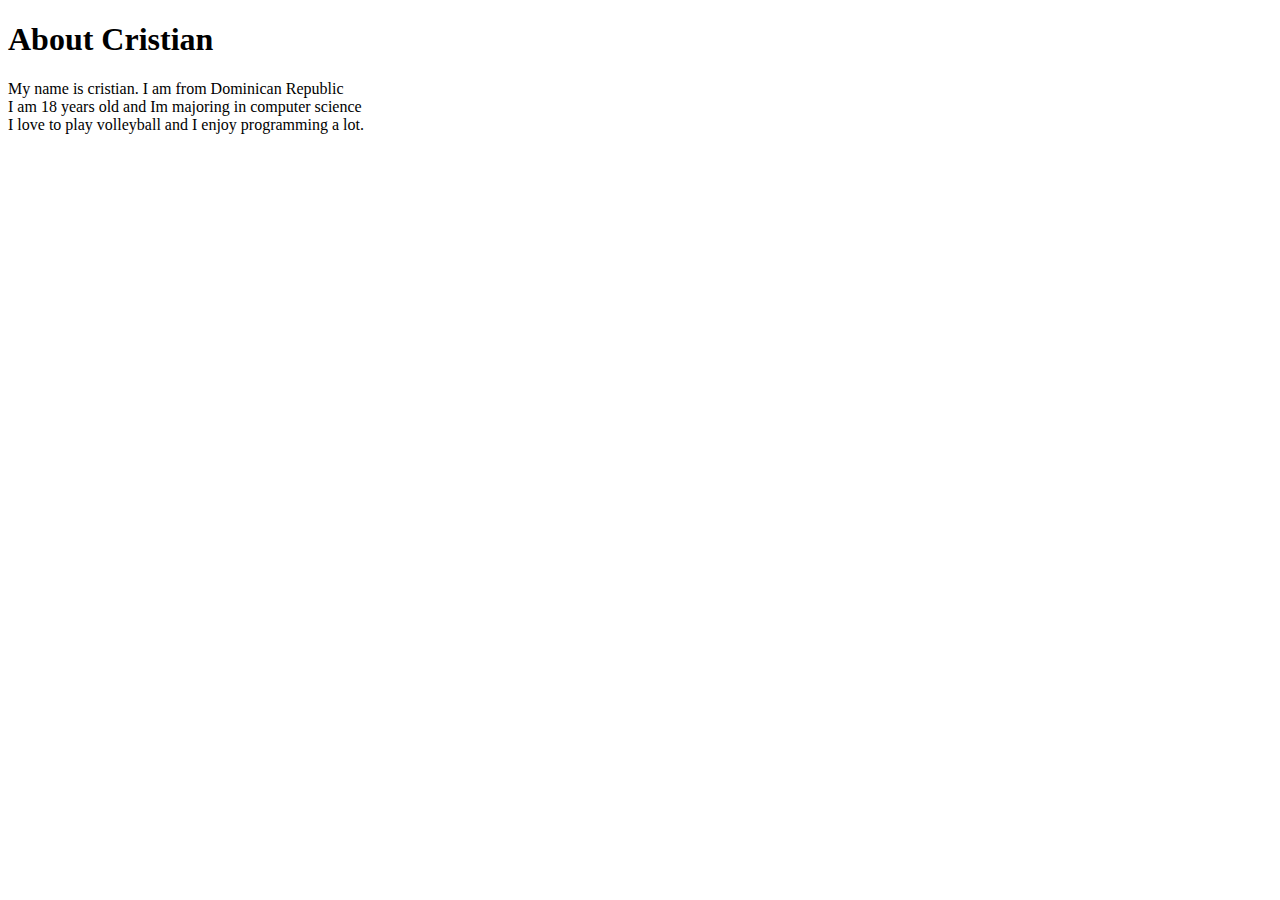
==== aboutme.html @ 6ac302d6 "Add files via upload" ====
<!DOCTYPE html>
<html lang="en">
<head>
    <meta charset="UTF-8">
    <meta name="viewport" content="width=device-width, initial-scale=1.0">
    <title>About Cristian </title>
</head>
<body>
    <h1>About Cristian </h1>
    <p>My name is cristian. I am from Dominican Republic <br>
        I am 18 years old and Im majoring in computer science <br>
        I love to play volleyball and I enjoy programming a lot.
    </p>
</body>
</html>
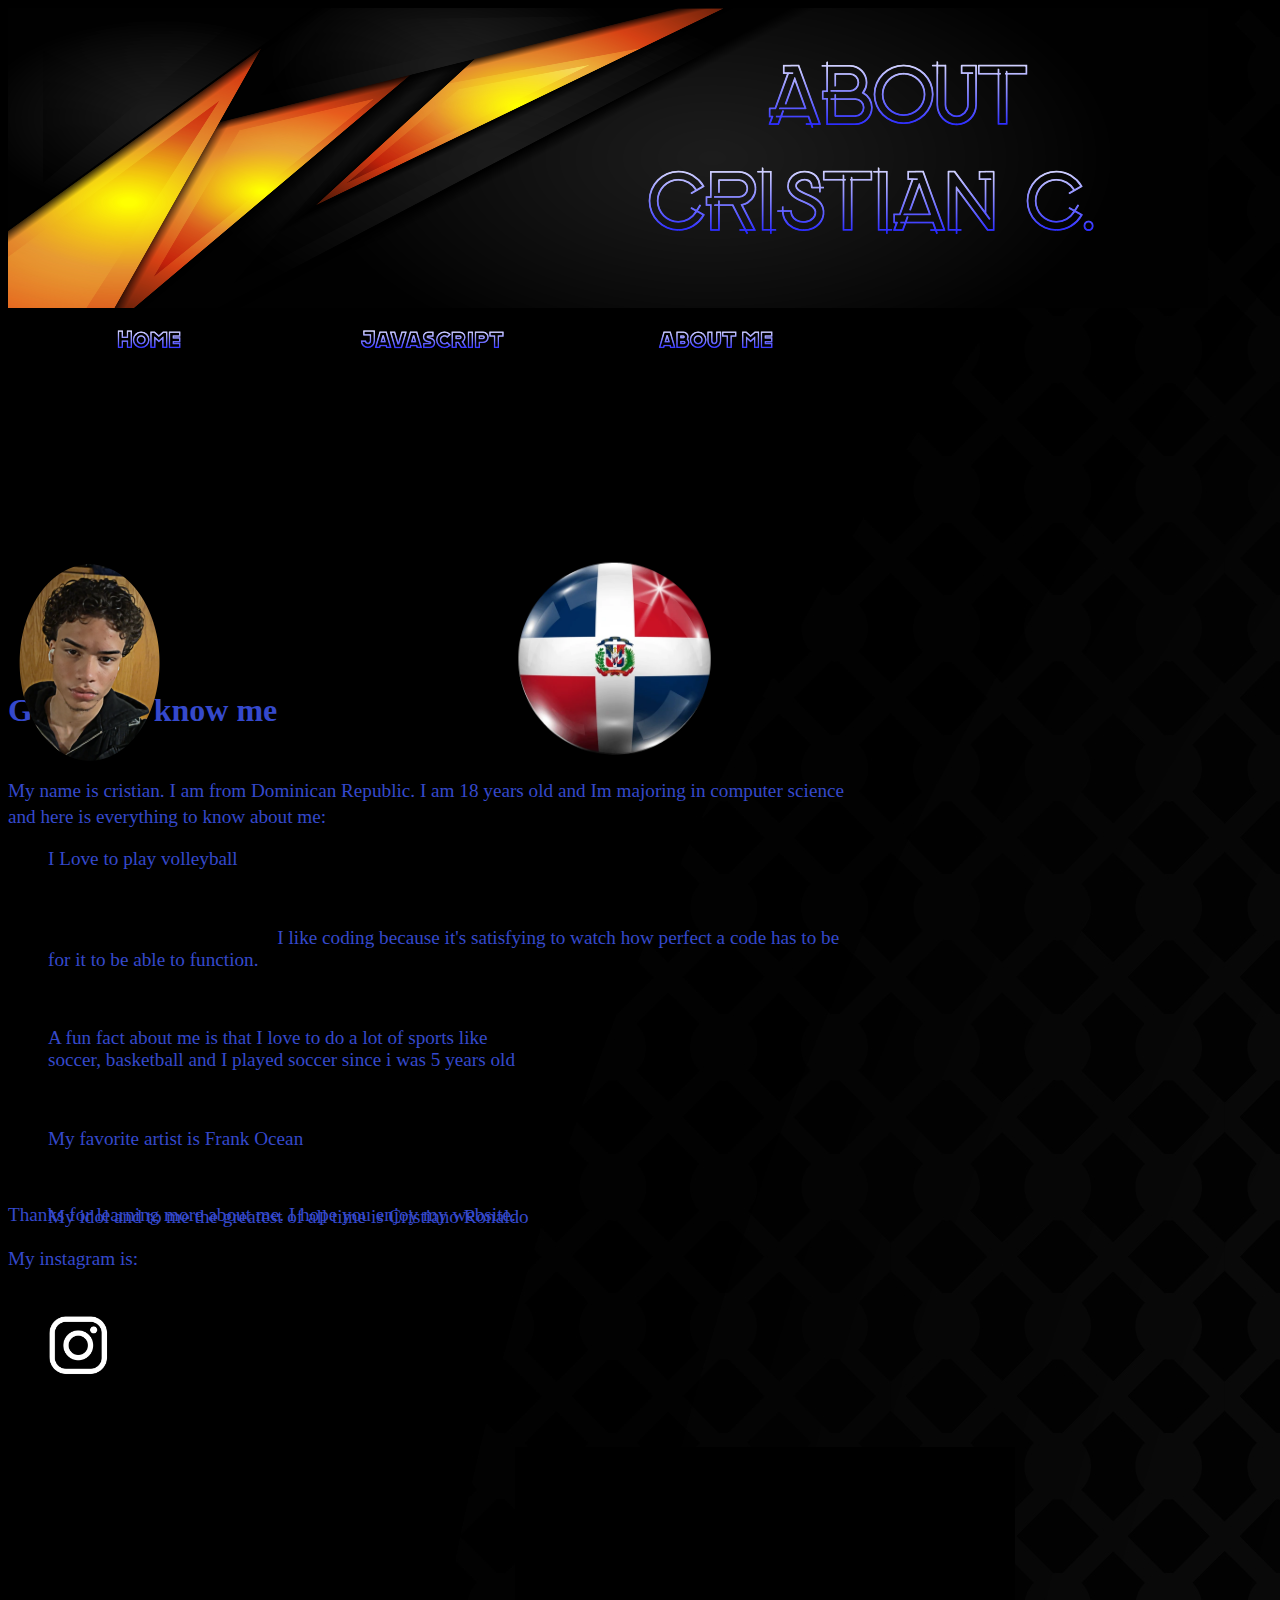
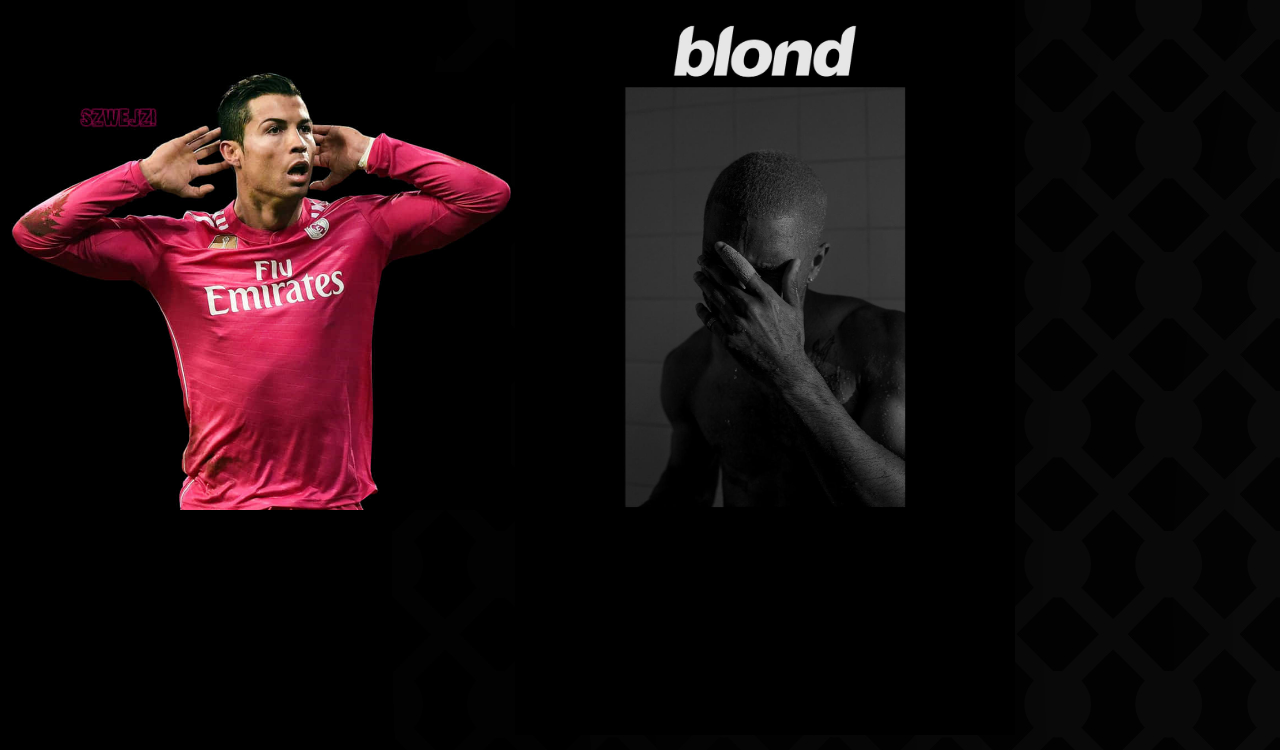
==== commit 15a75215: "Add files via upload" ====
--- a/aboutme.html
+++ b/aboutme.html
@@ -1,15 +1,64 @@
 <!DOCTYPE html>
 <html lang="en">
 <head>
+    <link rel="stylesheet" href="mystyleaboutme.css">
+    <link rel="stylesheet" href="mystyle.css">
     <meta charset="UTF-8">
     <meta name="viewport" content="width=device-width, initial-scale=1.0">
     <title>About Cristian </title>
 </head>
 <body>
-    <h1>About Cristian </h1>
-    <p>My name is cristian. I am from Dominican Republic <br>
-        I am 18 years old and Im majoring in computer science <br>
-        I love to play volleyball and I enjoy programming a lot.
+    <style>
+        h1{
+            float: left;
+            margin-top: -20%;
+        }
+        p{
+           margin-top: -13%;
+        }
+    </style>
+    <img src="aboutme_banner.png">
+    <table width="800px">
+        <table width="850px"> 
+            <tr>
+                <td align="center"> <a href="index.html"> <img src="home.png" width="150"> </a> </td>
+                <td align="center"> <a href="Js.html"> <img src="js.png" width="150"> </a> </td>
+                <td align="center"> <a href="aboutme.html"> <img src="aboutme.png" width="150"> </a> </td>
+            </tr>
+        </table>
+    <table
+            <tr>
+                <td align="left" >  <img src="cristian.png" width="150"> </td>
+                <td align="center">  <img src="Dr.png" width="900">  </td>
+            </tr>
+    </table>
+    <h1 align="center" >Getting to know me </h1>
+    <p id="paragraph">
+        My name is cristian. I am from Dominican Republic. I am 18 years old and Im majoring in computer science <br>
+        and here is everything to know about me:
+    <list id="list"> 
+        <ol>I Love to play volleyball</ol> <br>
+     <ol>I like coding because it's satisfying to watch how perfect a code has to be <br>
+        for it to be able to function.</ol> <br>
+    <ol>A fun fact about me is that I love to do a lot of sports like<br>
+    soccer, basketball and I played soccer since i was 5 years old</ol> <br>
+    <ol> My favorite artist is Frank Ocean</ol> <br>
+    <ol>My idol and to me the greatest of all time is Cristiano Ronaldo</ol> <br>
+    </list> <br>
+</p> 
+<table
+            <tr>
+                <td align="left" >  <img src="cr7.png" width="500"> </td>
+                <td align="center">  <img src="frank ocean.png" width="500">  </td>
+            </tr>
+    <p> <br>
+        <br>
+        <br>
+        Thanks for learning more about me. I hope you enjoy my website.<br>
+        <br>
+        My instagram is: <br>
+        <a href="https://www.instagram.com/1cr1s.j/"> <img src="instalogo.png" width="150"> </a> </td>
+    </tr>
     </p>
 </body>
 </html>--- a/mystyle.css
+++ b/mystyle.css
@@ -0,0 +1,22 @@
+    body{
+        background-image: url("backgroundimg.jpg");
+    }
+    h1{
+        color: rgb(53, 73, 204);
+        font-family: cursive;
+    }
+    p{
+        color: rgb(53, 73, 204);
+        font-family: cursive;
+        font-size: larger;
+    }
+    #list{ 
+        color: rgb(53, 73, 204);
+        font-family: cursive;
+        font-size: larger;
+}
+    ol{
+        color: rgb(53, 73, 204);
+        font-family: cursive;
+        font-size: larger;
+    }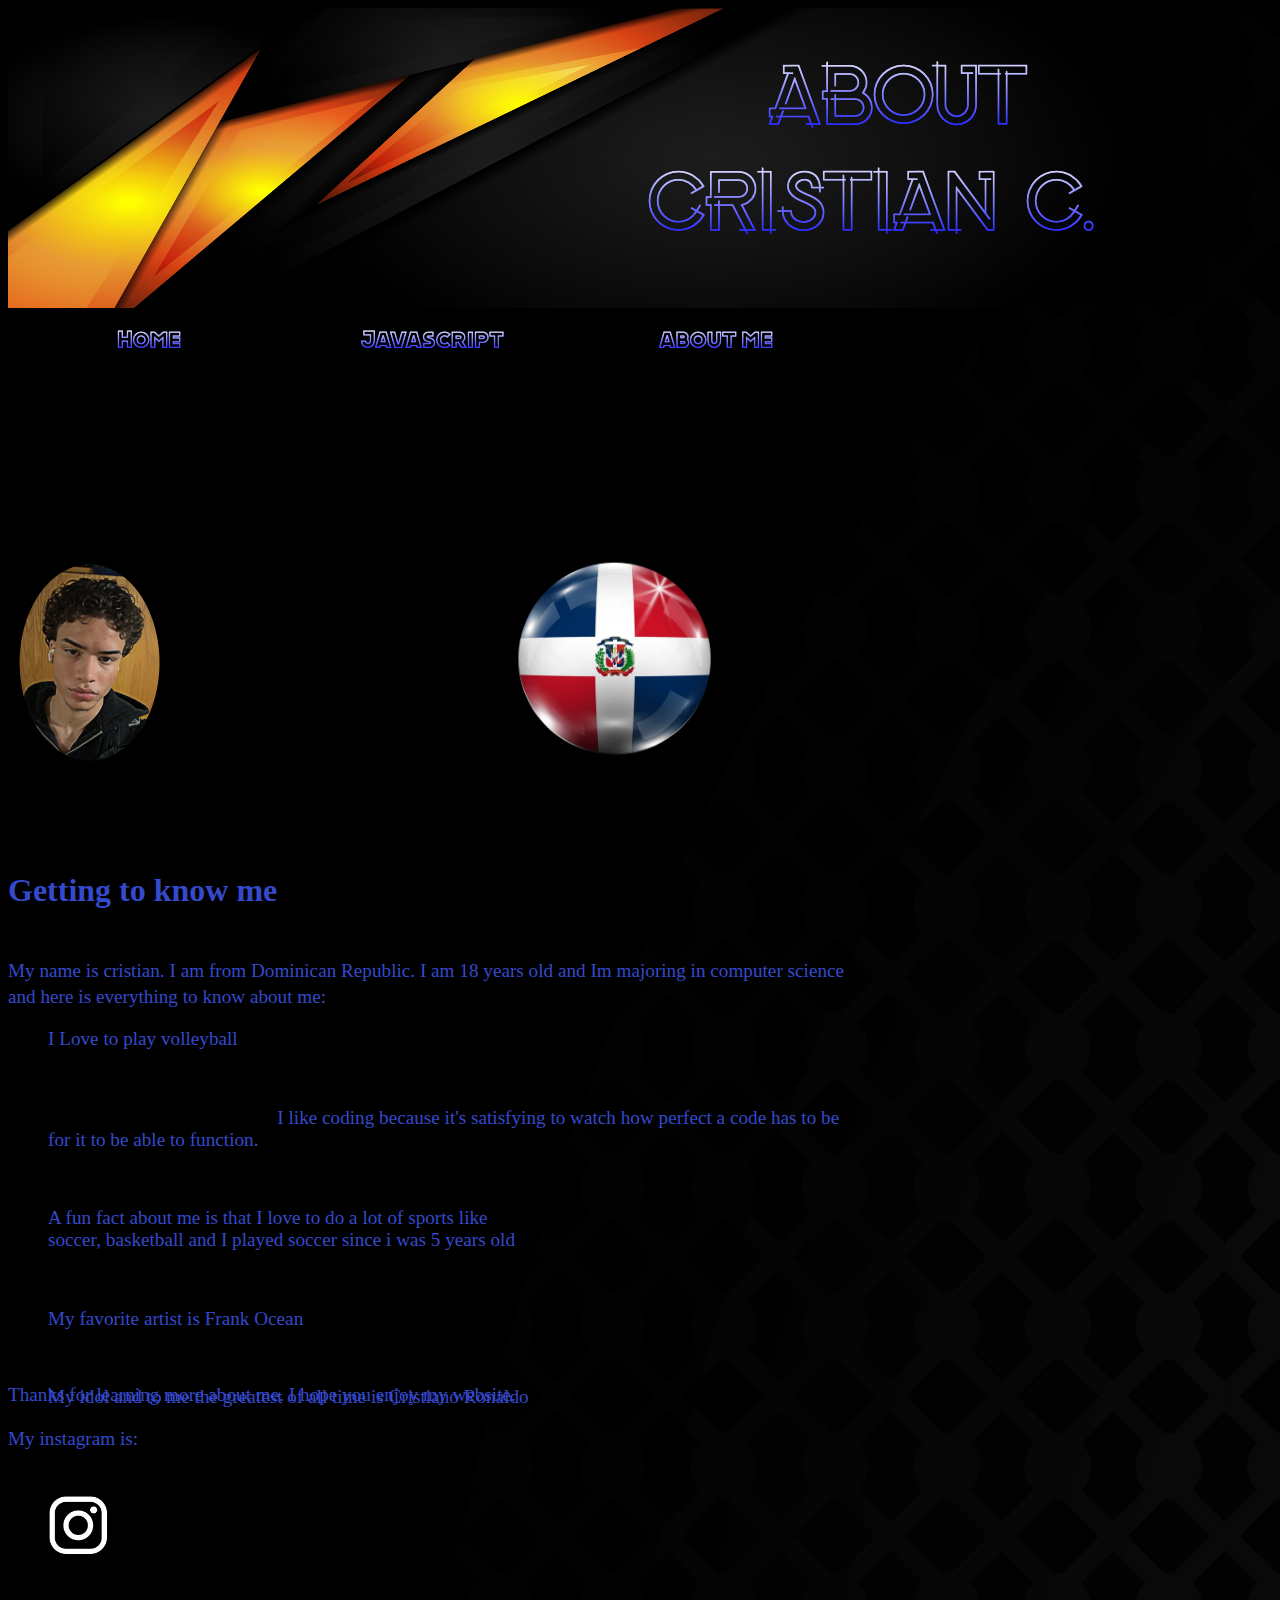
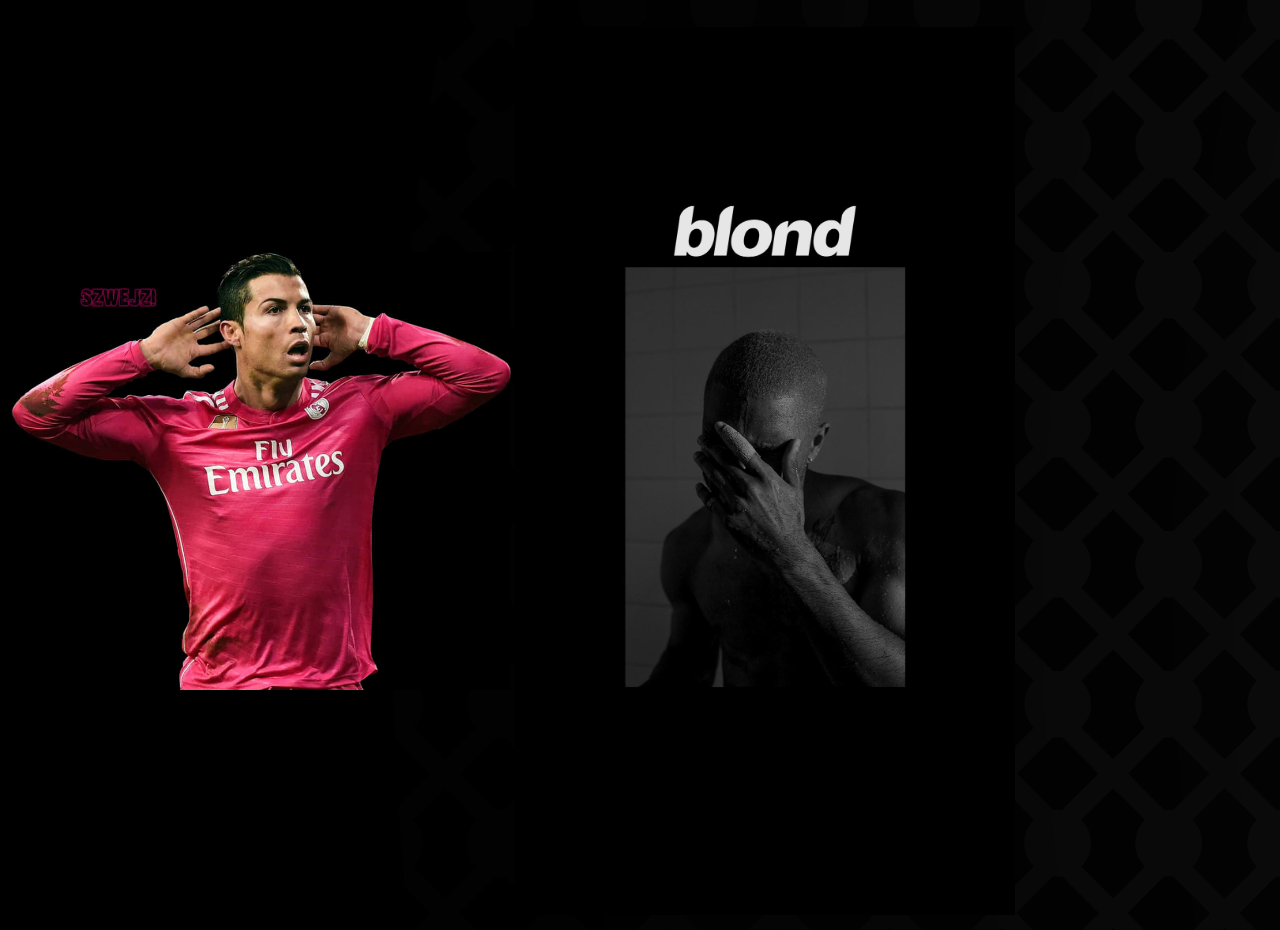
==== commit a9ebb1be: "Add files via upload" ====
--- a/aboutme.html
+++ b/aboutme.html
@@ -31,7 +31,16 @@
                 <td align="left" >  <img src="cristian.png" width="150"> </td>
                 <td align="center">  <img src="Dr.png" width="900">  </td>
             </tr>
-    </table>
+    </table> <br>
+    <br>
+    <br>
+    <br>
+    <br>
+    <br>
+    <br>
+    <br>
+    <br>
+    <br>
     <h1 align="center" >Getting to know me </h1>
     <p id="paragraph">
         My name is cristian. I am from Dominican Republic. I am 18 years old and Im majoring in computer science <br>
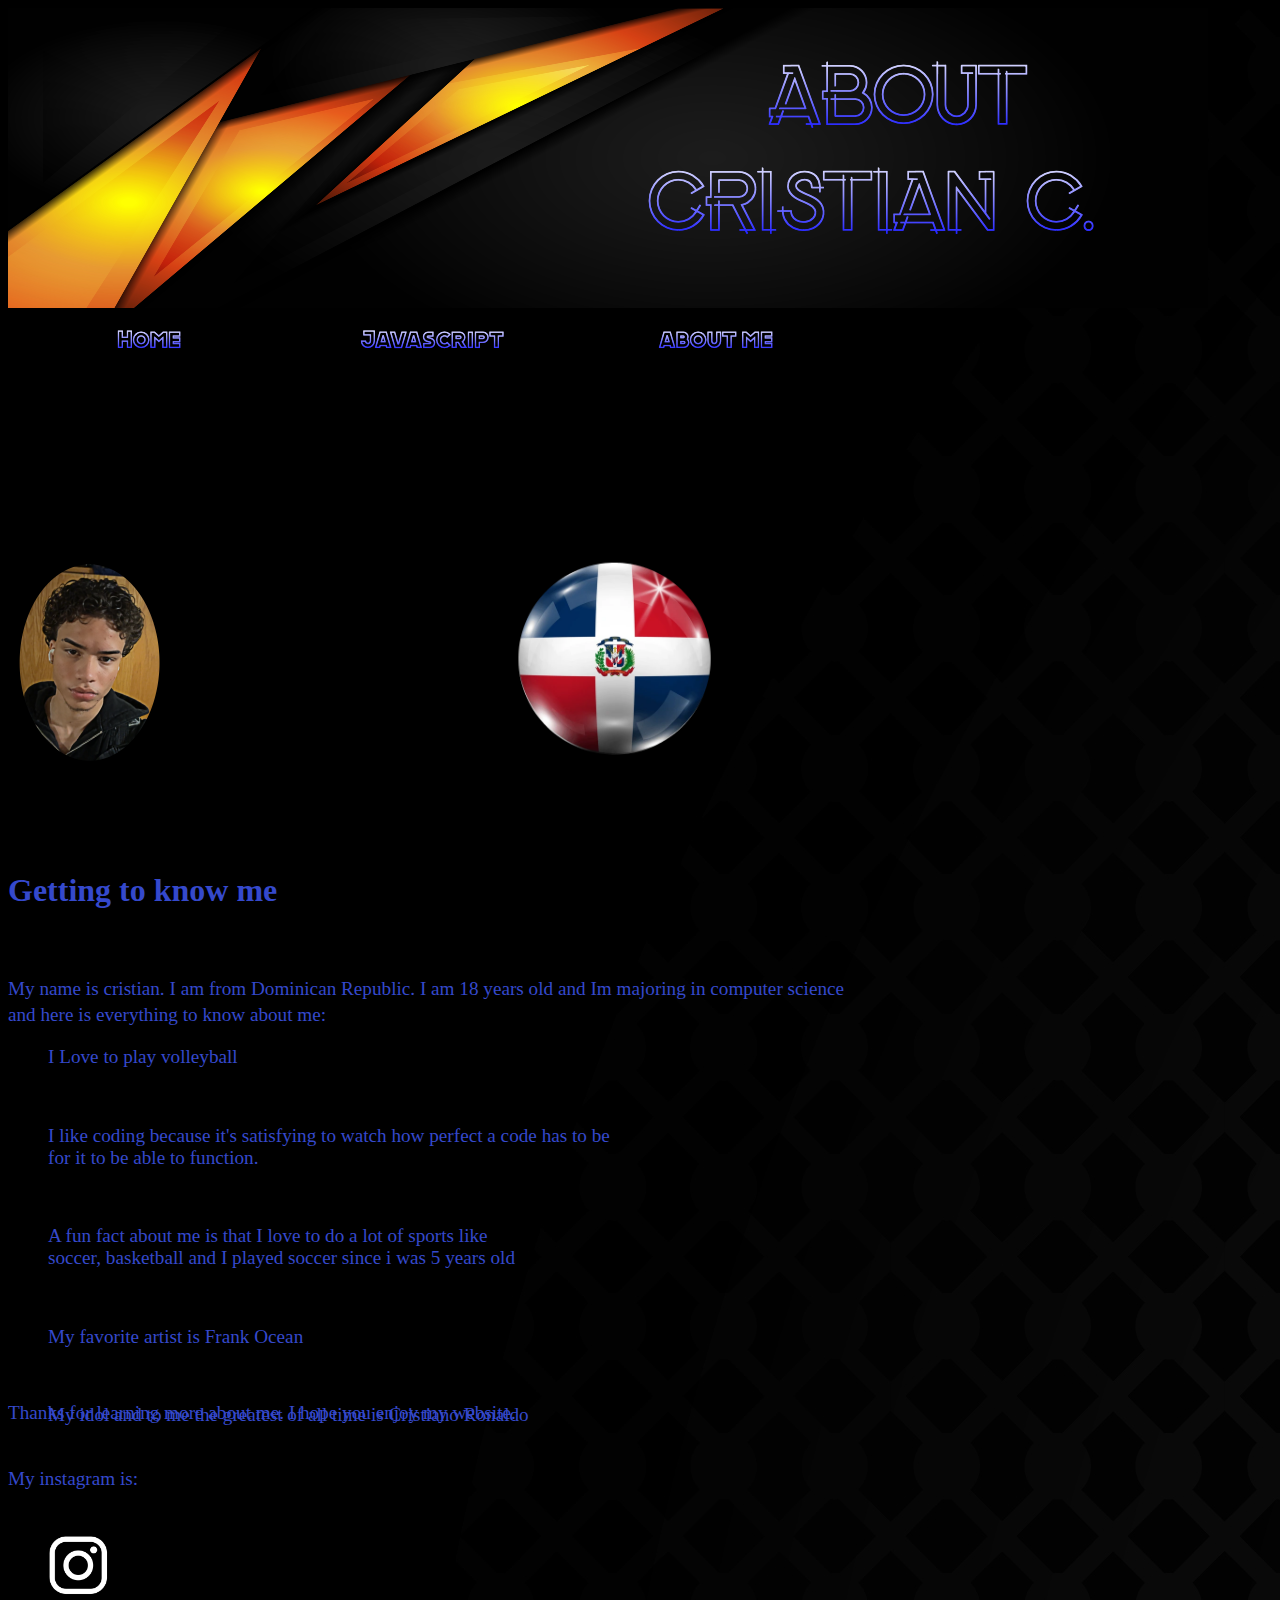
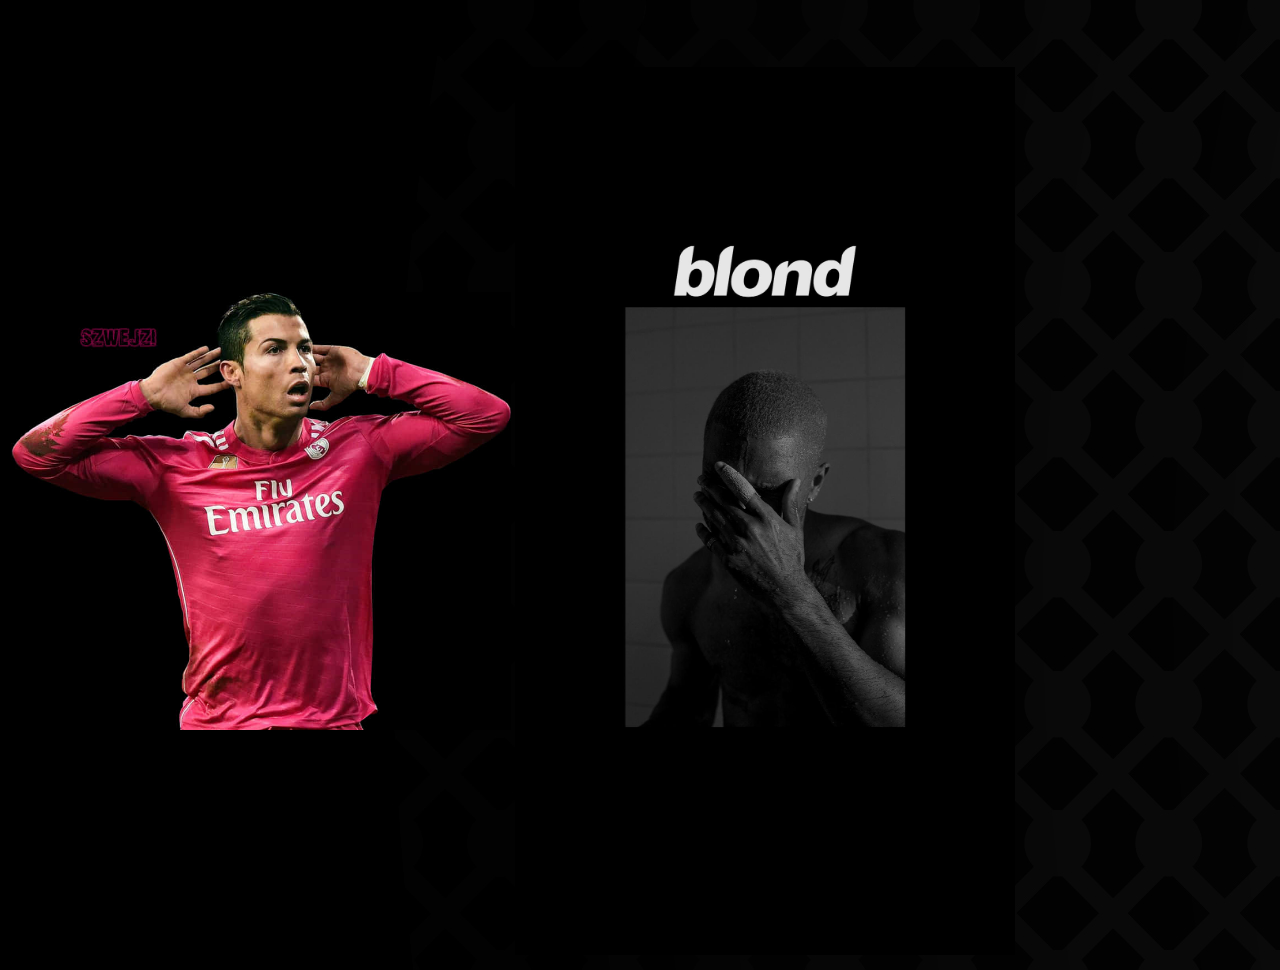
==== commit b6d794b9: "Add files via upload" ====
--- a/aboutme.html
+++ b/aboutme.html
@@ -41,7 +41,8 @@
     <br>
     <br>
     <br>
-    <h1 align="center" >Getting to know me </h1>
+    <h1 align="center" >Getting to know me </h1> <br>
+    
     <p id="paragraph">
         My name is cristian. I am from Dominican Republic. I am 18 years old and Im majoring in computer science <br>
         and here is everything to know about me:
@@ -65,6 +66,7 @@
         <br>
         Thanks for learning more about me. I hope you enjoy my website.<br>
         <br>
+        <br>
         My instagram is: <br>
         <a href="https://www.instagram.com/1cr1s.j/"> <img src="instalogo.png" width="150"> </a> </td>
     </tr>
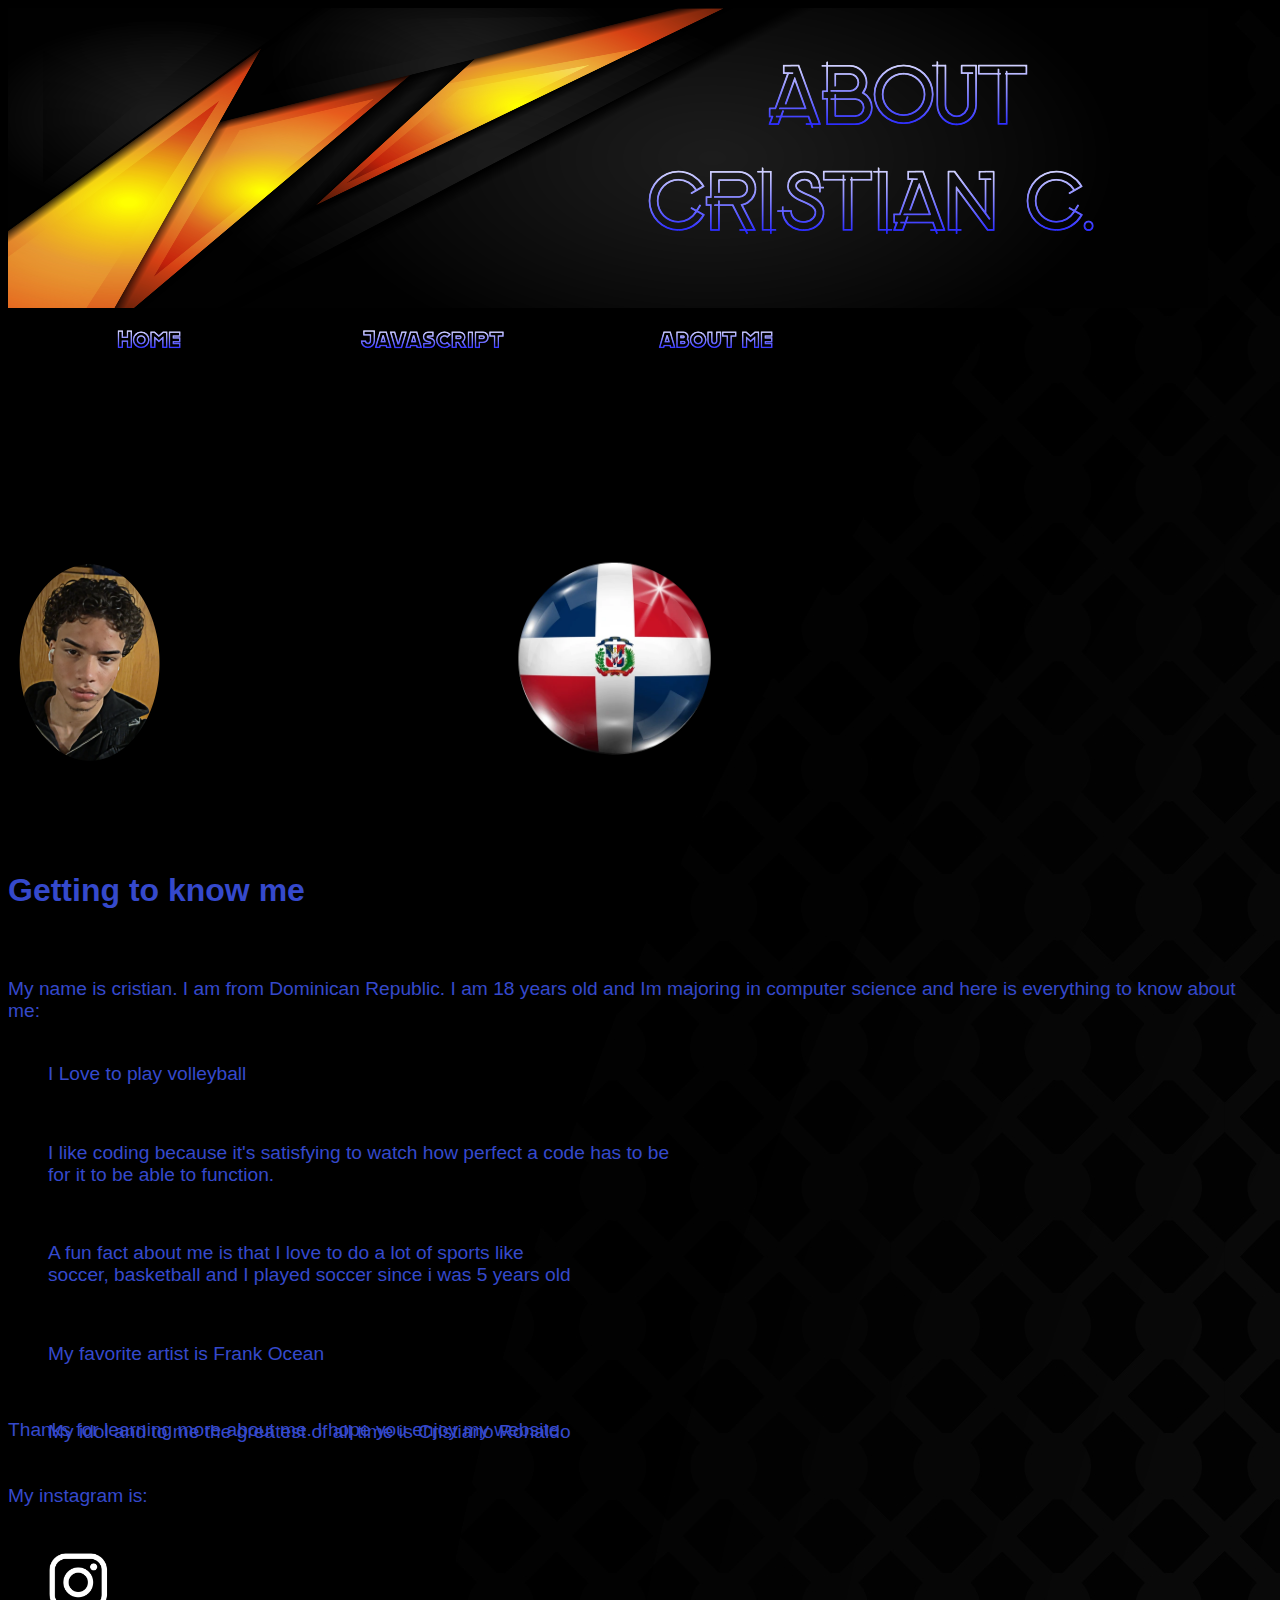
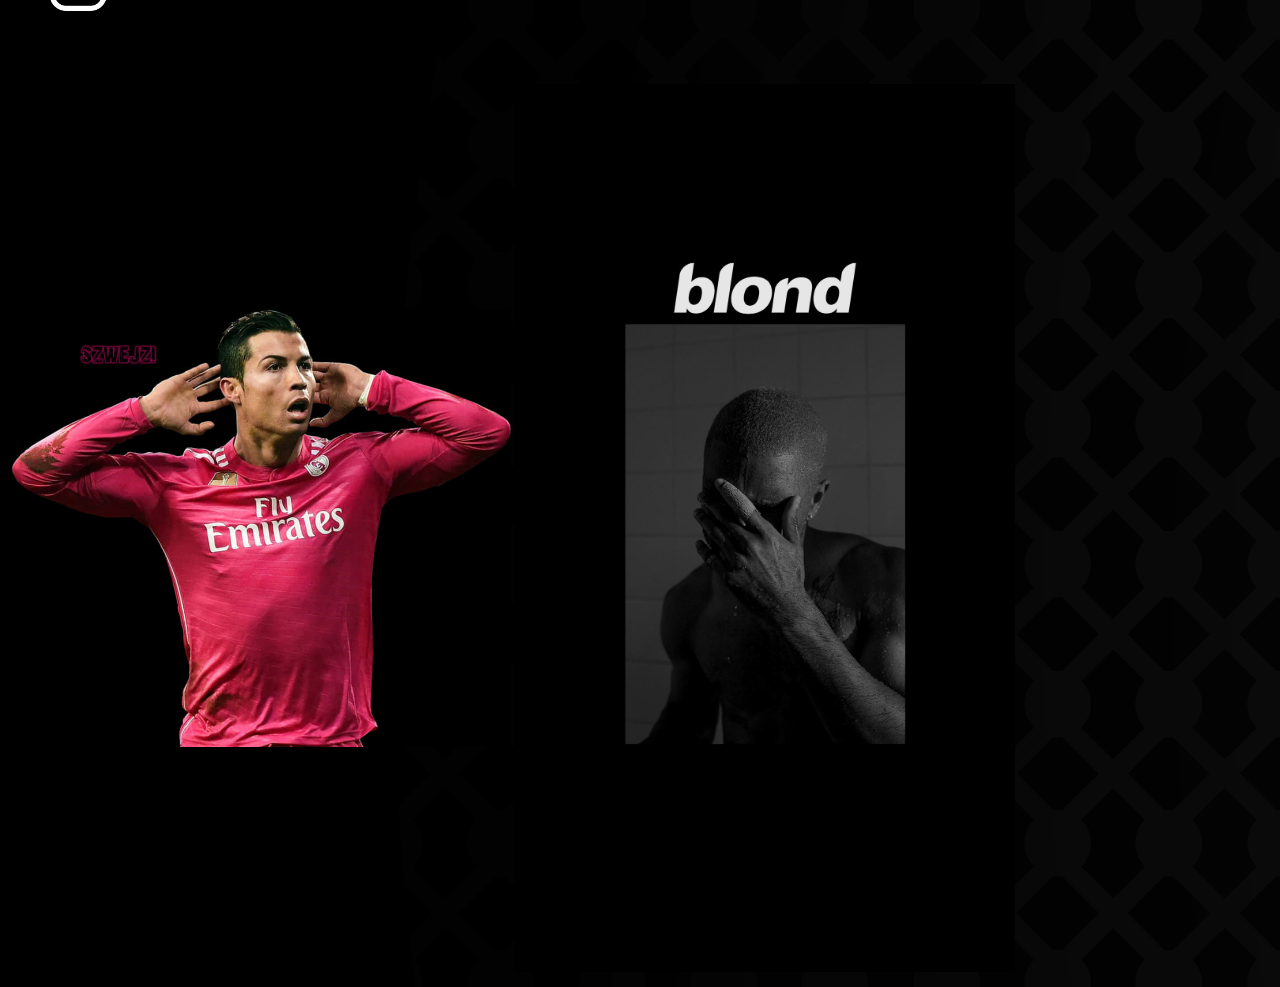
==== commit fe668f2a: "Add files via upload" ====
--- a/aboutme.html
+++ b/aboutme.html
@@ -44,10 +44,12 @@
     <h1 align="center" >Getting to know me </h1> <br>
     
     <p id="paragraph">
-        My name is cristian. I am from Dominican Republic. I am 18 years old and Im majoring in computer science <br>
+        My name is cristian. I am from Dominican Republic. I am 18 years old and Im majoring in computer science 
         and here is everything to know about me:
-    <list id="list"> 
-        <ol>I Love to play volleyball</ol> <br>
+                           
+    
+    <list>  
+         <ol> <br>I Love to play volleyball</ol> <br>
      <ol>I like coding because it's satisfying to watch how perfect a code has to be <br>
         for it to be able to function.</ol> <br>
     <ol>A fun fact about me is that I love to do a lot of sports like<br>
--- a/mystyle.css
+++ b/mystyle.css
@@ -3,20 +3,20 @@
     }
     h1{
         color: rgb(53, 73, 204);
-        font-family: cursive;
+        font-family: sans-serif;
     }
     p{
         color: rgb(53, 73, 204);
-        font-family: cursive;
+        font-family: sans-serif;
         font-size: larger;
     }
     #list{ 
         color: rgb(53, 73, 204);
-        font-family: cursive;
+        font-family: sans-serif;
         font-size: larger;
 }
     ol{
         color: rgb(53, 73, 204);
-        font-family: cursive;
+        font-family: sans-serif;
         font-size: larger;
     }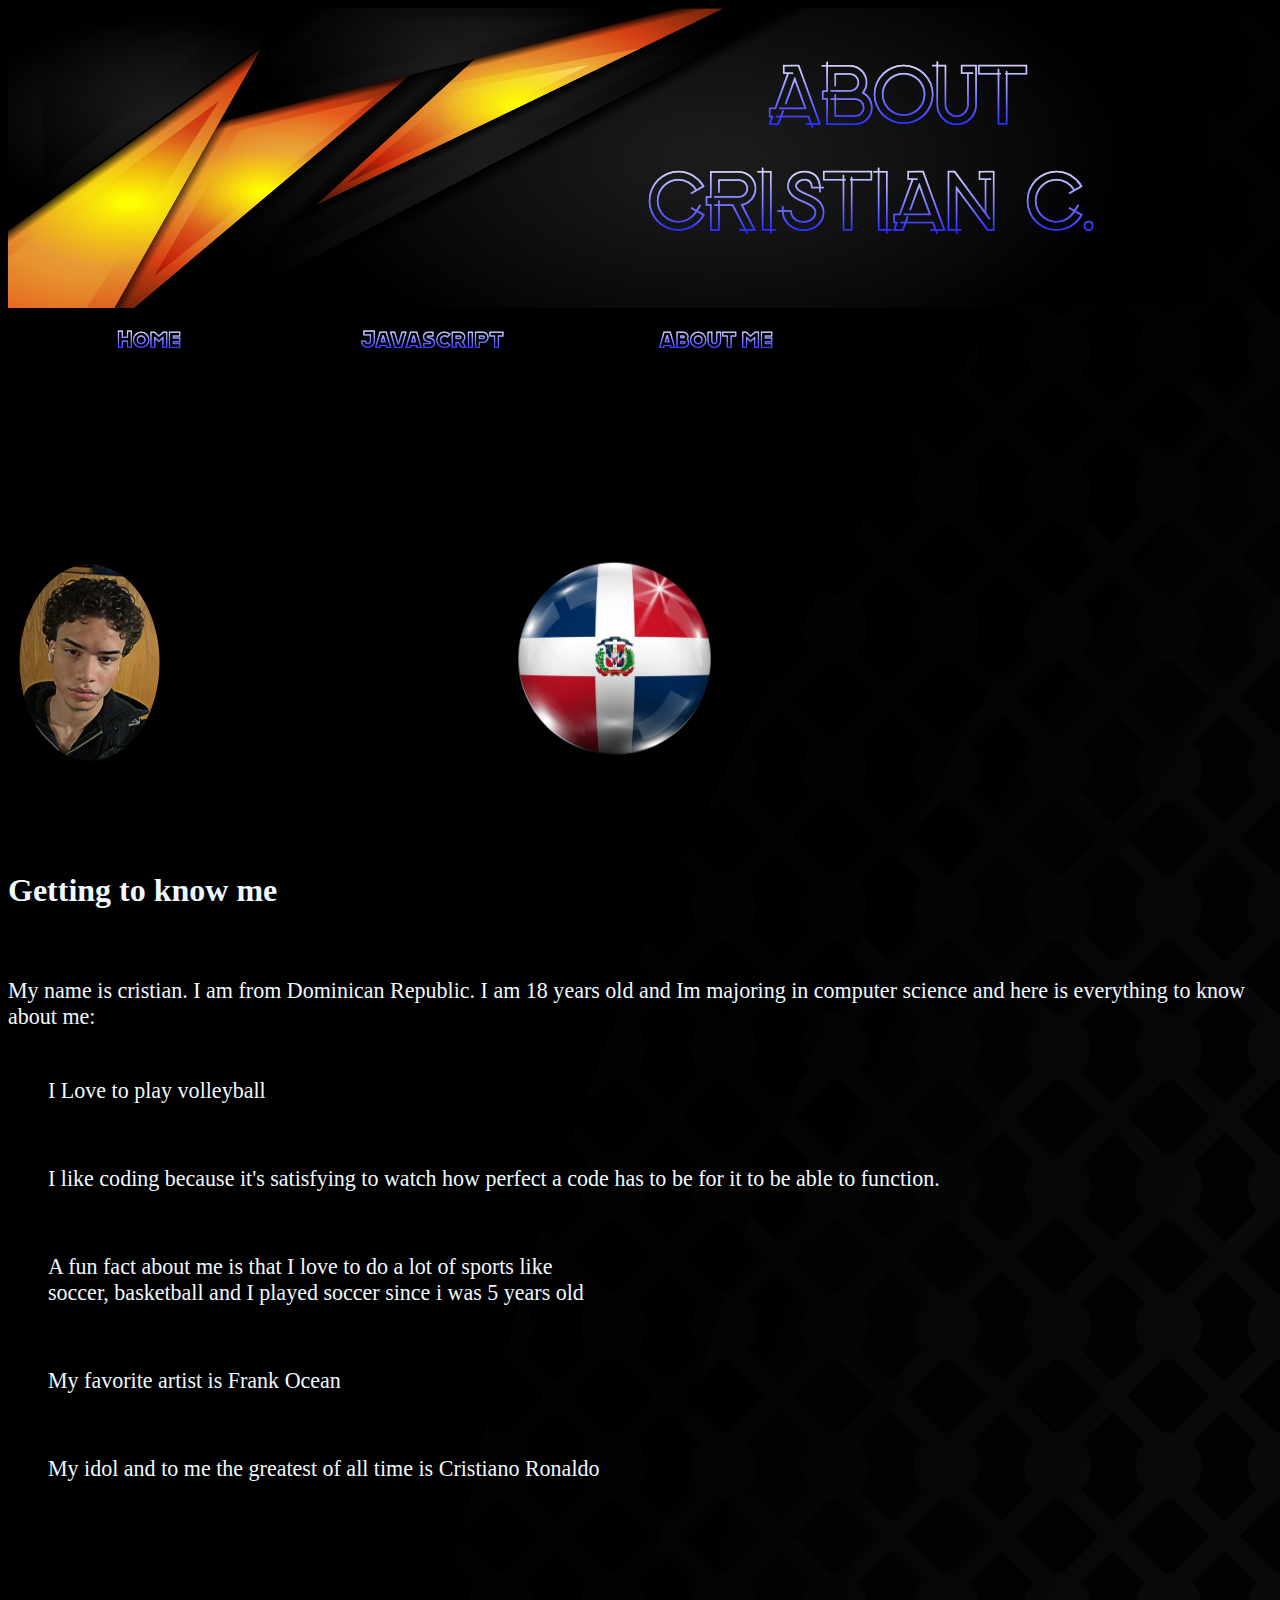
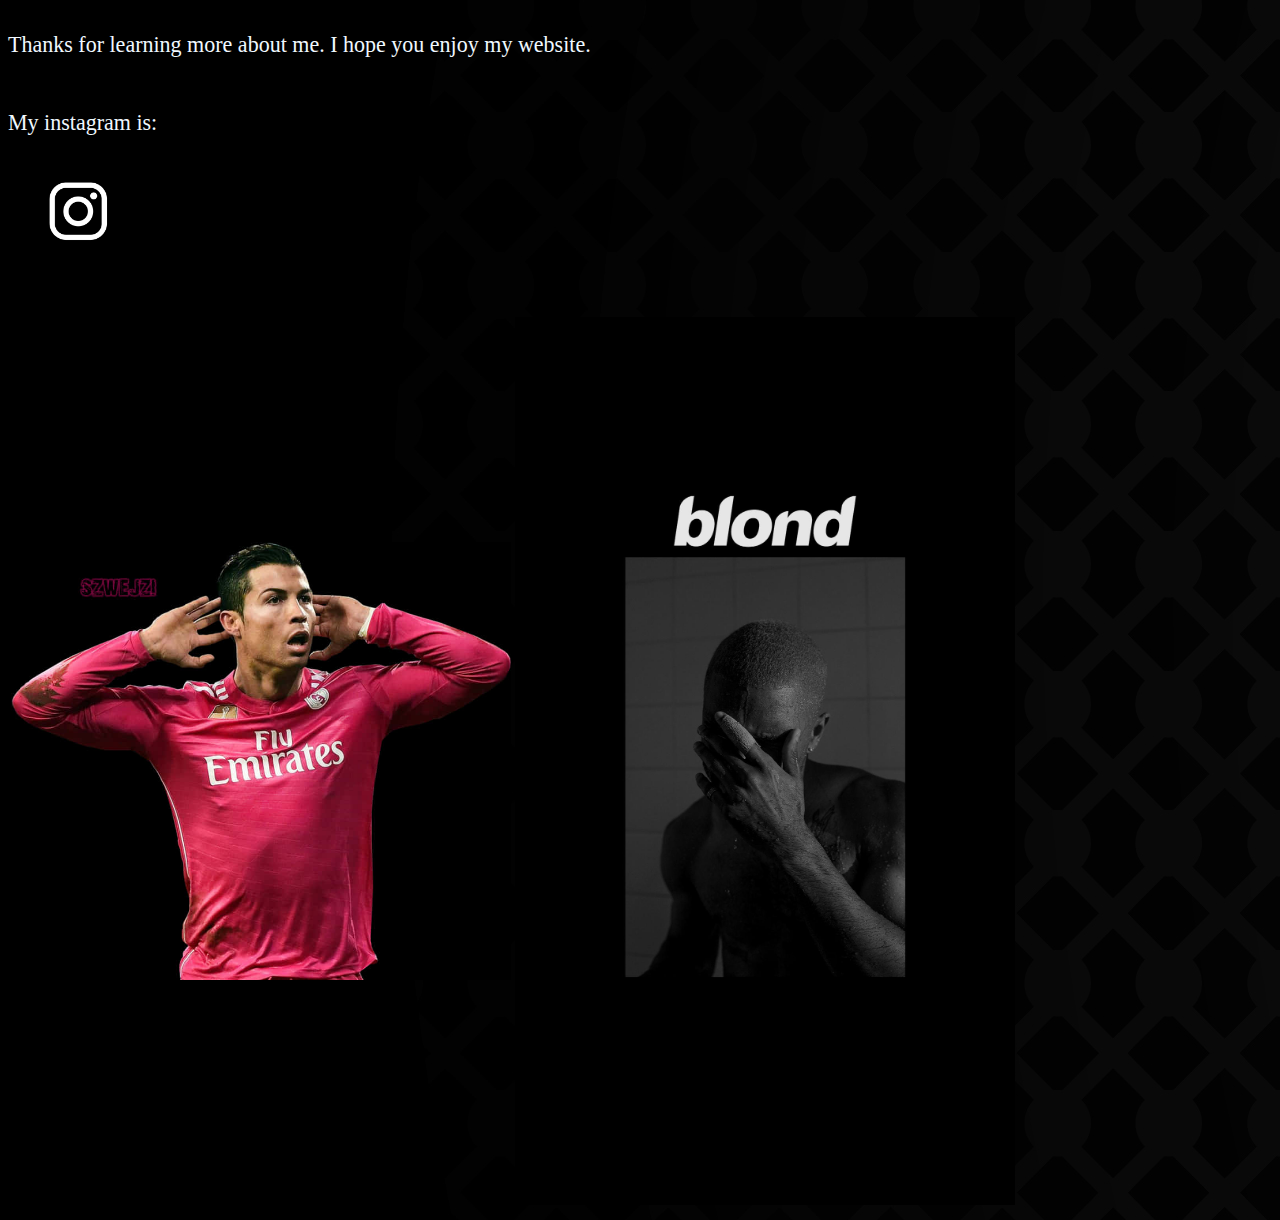
==== commit 27143437: "Add files via upload" ====
--- a/aboutme.html
+++ b/aboutme.html
@@ -50,7 +50,7 @@
     
     <list>  
          <ol> <br>I Love to play volleyball</ol> <br>
-     <ol>I like coding because it's satisfying to watch how perfect a code has to be <br>
+     <ol>I like coding because it's satisfying to watch how perfect a code has to be
         for it to be able to function.</ol> <br>
     <ol>A fun fact about me is that I love to do a lot of sports like<br>
     soccer, basketball and I played soccer since i was 5 years old</ol> <br>
@@ -66,9 +66,16 @@
     <p> <br>
         <br>
         <br>
+        <br>
+        <br>
+        <br>
+        <br>
+        <br>
+        <br>
         Thanks for learning more about me. I hope you enjoy my website.<br>
         <br>
         <br>
+
         My instagram is: <br>
         <a href="https://www.instagram.com/1cr1s.j/"> <img src="instalogo.png" width="150"> </a> </td>
     </tr>
--- a/mystyle.css
+++ b/mystyle.css
@@ -2,21 +2,21 @@
         background-image: url("backgroundimg.jpg");
     }
     h1{
-        color: rgb(53, 73, 204);
-        font-family: sans-serif;
+        color: aliceblue;
+        font-family:'Times New Roman', Times, serif ;
     }
     p{
-        color: rgb(53, 73, 204);
-        font-family: sans-serif;
-        font-size: larger;
+        color: aliceblue;
+        font-family:'Times New Roman', Times, serif ;
+        font-size: 3ex;
     }
     #list{ 
-        color: rgb(53, 73, 204);
-        font-family: sans-serif;
-        font-size: larger;
+        color: aliceblue;
+        font-family:'Times New Roman', Times, serif ;
+        font-size: 3ex;
 }
     ol{
-        color: rgb(53, 73, 204);
-        font-family: sans-serif;
-        font-size: larger;
+        color: aliceblue;
+        font-family:'Times New Roman', Times, serif ;
+        font-size: 3ex;
     }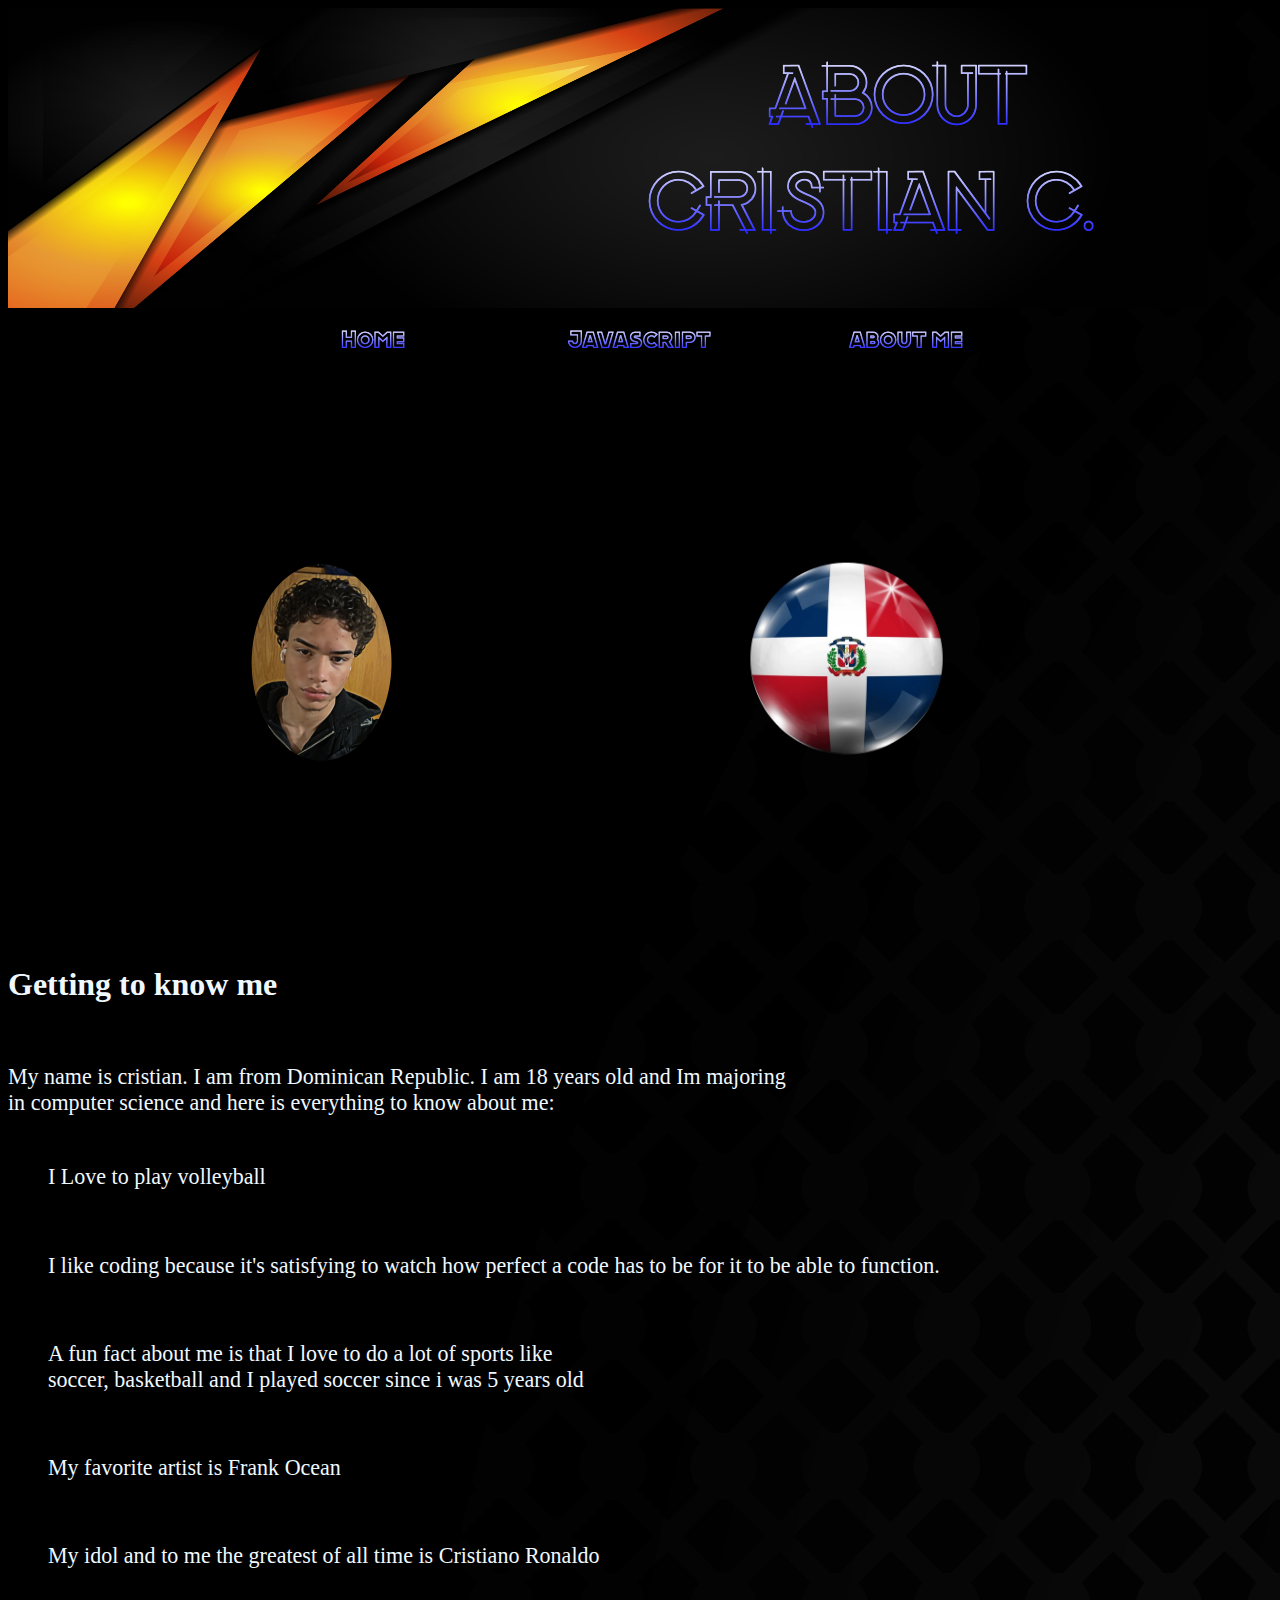
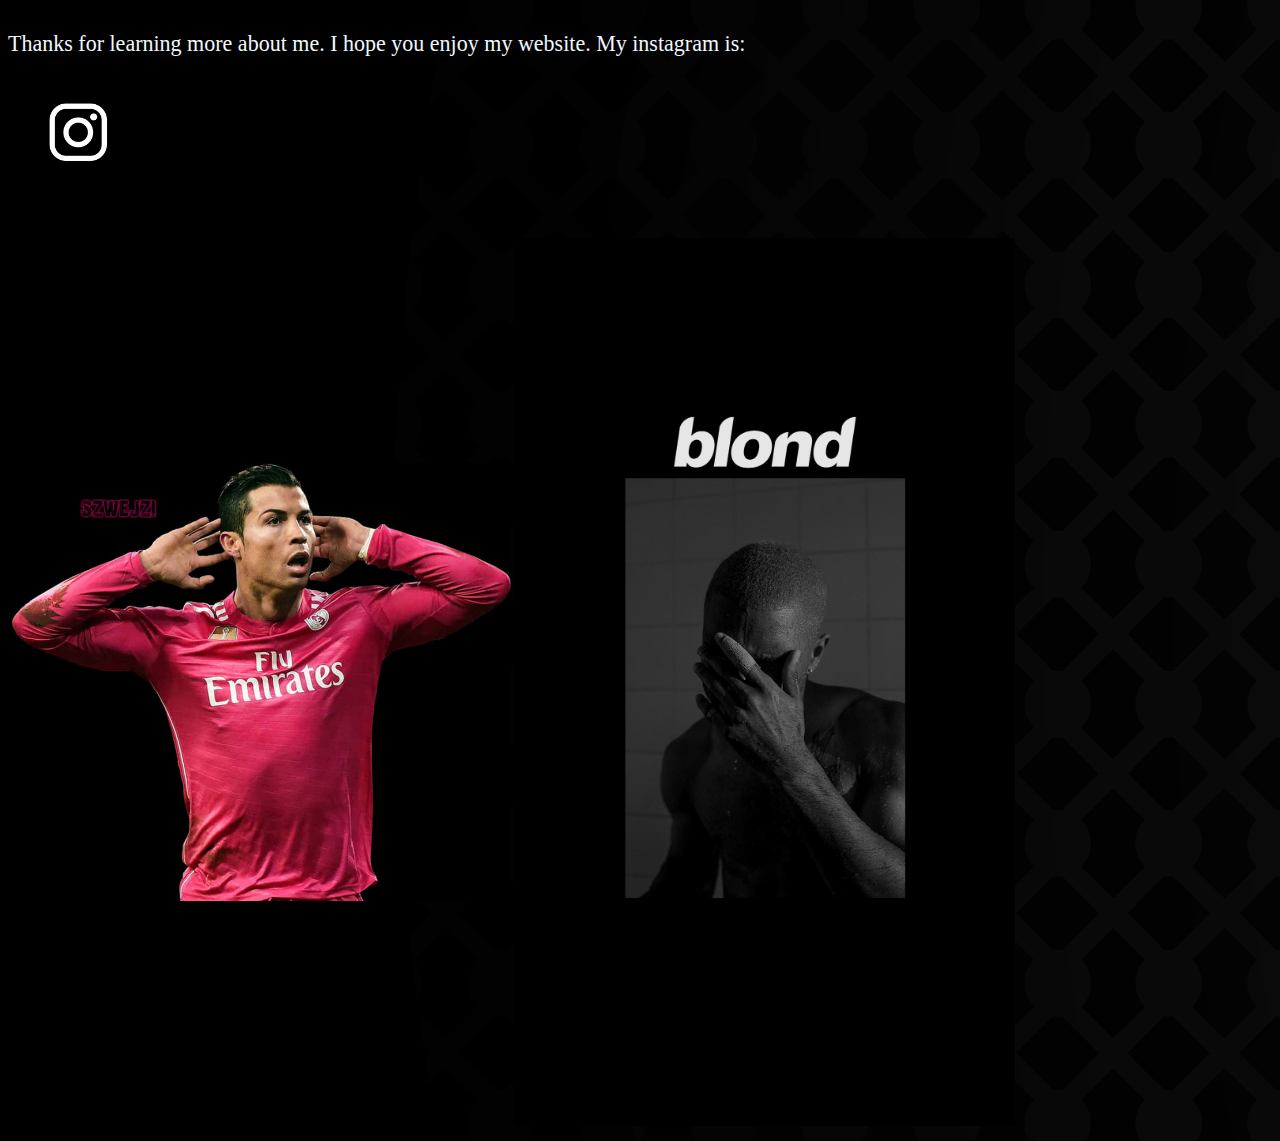
==== commit c9ba8a09: "Add files via upload" ====
--- a/aboutme.html
+++ b/aboutme.html
@@ -8,77 +8,57 @@
     <title>About Cristian </title>
 </head>
 <body>
-    <style>
-        h1{
-            float: left;
-            margin-top: -20%;
-        }
-        p{
-           margin-top: -13%;
-        }
-    </style>
-    <img src="aboutme_banner.png">
-    <table width="800px">
-        <table width="850px"> 
+    <div class="banner">   
+        <img src="aboutme_banner.png"></div>
+    <div class="buttons">
+        <table width="800px"> 
             <tr>
                 <td align="center"> <a href="index.html"> <img src="home.png" width="150"> </a> </td>
                 <td align="center"> <a href="Js.html"> <img src="js.png" width="150"> </a> </td>
                 <td align="center"> <a href="aboutme.html"> <img src="aboutme.png" width="150"> </a> </td>
             </tr>
         </table>
-    <table
+    </div>
+    <div class="aboutmepictures">
+        <table>
             <tr>
                 <td align="left" >  <img src="cristian.png" width="150"> </td>
                 <td align="center">  <img src="Dr.png" width="900">  </td>
             </tr>
-    </table> <br>
-    <br>
-    <br>
-    <br>
-    <br>
-    <br>
-    <br>
-    <br>
-    <br>
-    <br>
-    <h1 align="center" >Getting to know me </h1> <br>
-    
-    <p id="paragraph">
+        </table>
+    </div>
+    <div class="headings">
+        <h1 align="left">Getting to know me </h1> <br>
+    </div>
+    <div class="Paragraphs">
+        <p>
         My name is cristian. I am from Dominican Republic. I am 18 years old and Im majoring in computer science 
         and here is everything to know about me:
-                           
-    
-    <list>  
+    </div>
+    <div class="lists">
+        <list>  
          <ol> <br>I Love to play volleyball</ol> <br>
-     <ol>I like coding because it's satisfying to watch how perfect a code has to be
+        <ol>I like coding because it's satisfying to watch how perfect a code has to be
         for it to be able to function.</ol> <br>
-    <ol>A fun fact about me is that I love to do a lot of sports like<br>
-    soccer, basketball and I played soccer since i was 5 years old</ol> <br>
-    <ol> My favorite artist is Frank Ocean</ol> <br>
-    <ol>My idol and to me the greatest of all time is Cristiano Ronaldo</ol> <br>
-    </list> <br>
-</p> 
-<table
+        <ol>A fun fact about me is that I love to do a lot of sports like<br>
+        soccer, basketball and I played soccer since i was 5 years old</ol> <br>
+        <ol> My favorite artist is Frank Ocean</ol> <br>
+        <ol>My idol and to me the greatest of all time is Cristiano Ronaldo</ol> <br>
+        </list>
+    </div>
+    <div class="Paragraphs-2">
+        <p>
+            Thanks for learning more about me. I hope you enjoy my website. My instagram is: <br>
+        <a href="https://www.instagram.com/1cr1s.j/"> <img src="instalogo.png" width="150"> </a> </td>
+    </p>
+</div>
+    <div class="morepicturesaboutme">
+        <table
             <tr>
                 <td align="left" >  <img src="cr7.png" width="500"> </td>
                 <td align="center">  <img src="frank ocean.png" width="500">  </td>
             </tr>
-    <p> <br>
-        <br>
-        <br>
-        <br>
-        <br>
-        <br>
-        <br>
-        <br>
-        <br>
-        Thanks for learning more about me. I hope you enjoy my website.<br>
-        <br>
-        <br>
-
-        My instagram is: <br>
-        <a href="https://www.instagram.com/1cr1s.j/"> <img src="instalogo.png" width="150"> </a> </td>
-    </tr>
-    </p>
+        </table>
+    </div>   
 </body>
 </html>--- a/mystyle.css
+++ b/mystyle.css
@@ -19,4 +19,35 @@
         color: aliceblue;
         font-family:'Times New Roman', Times, serif ;
         font-size: 3ex;
-    }+    }
+    .banner {
+        width: 1200px;
+        margin: 2 auto;
+     }
+     .buttons {
+        width: 800px;
+        margin: 0 auto;
+     }
+     .aboutmepictures {
+        width:800px;
+        margin: 0% auto;
+     }
+     .headings {
+        width: 6500px;
+        margin: 0% auto;
+     }
+     .Paragraphs {
+        width: 800px;
+        margin: 2 auto;
+     }
+     .Paragraphs-2 {
+        width: 900px;
+     }
+     .lists {
+        width: 1200px;
+     }
+     .morepicturesaboutme{
+        width: 1200px;
+        margin: 2 auto;
+     }
+
